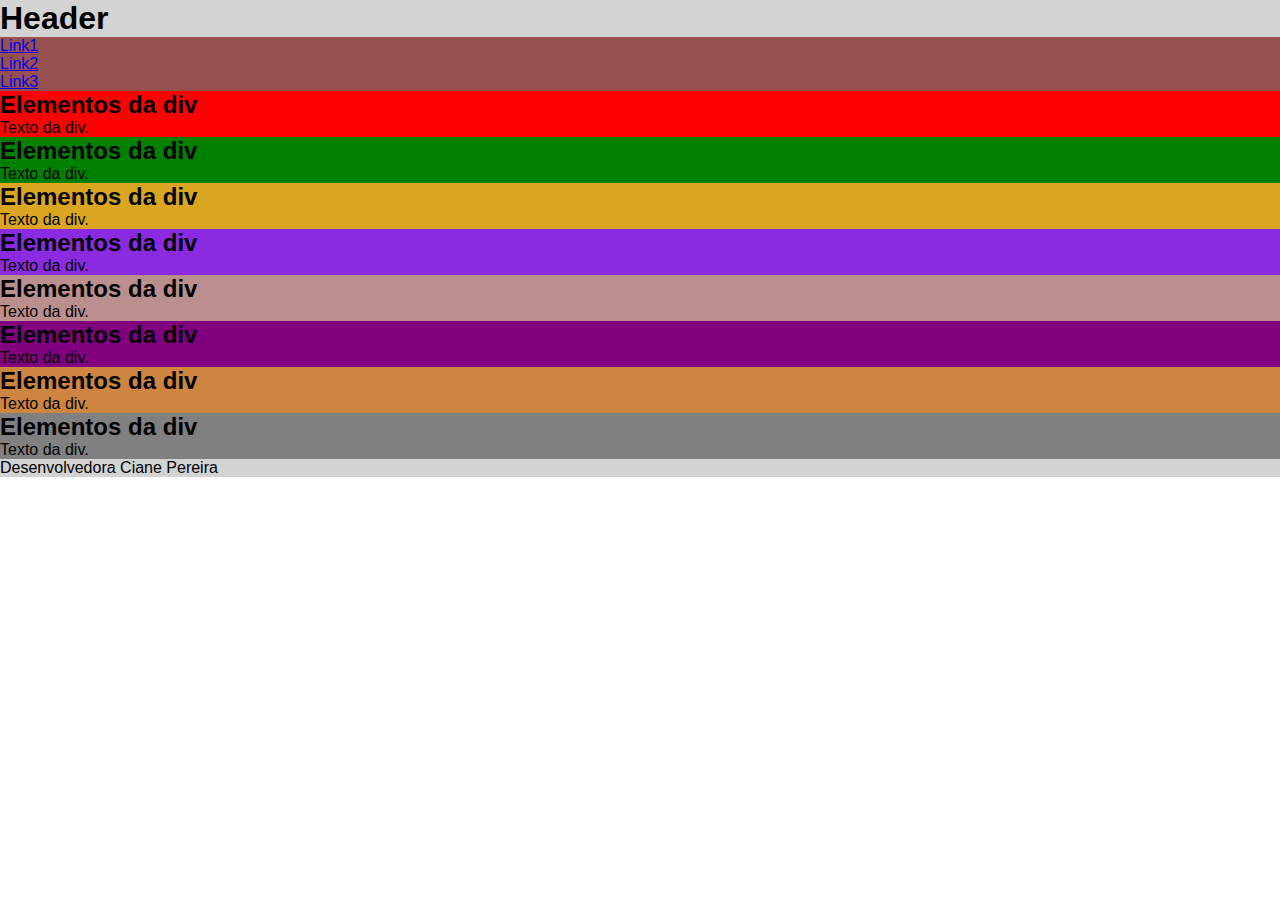
==== teste2/index.html @ 7017807d "Htmlcss" ====
<!DOCTYPE html>
<html lang="pt-bt">
<head>
    <meta charset="UTF-8">
    <meta http-equiv="X-UA-Compatible" content="IE=edge">
    <meta name="viewport" content="width=device-width, initial-scale=1.0">
    <title>teste2HtmlCss</title>
    <link rel="stylesheet" href="./stilo.css">
    
</head>
<body>
    <classe div ="container">
    <div class="header"><h1>Header</h1>
    <div class=" barraNavegacao">
        <ul>
            <li> <a  href =" # ">Link1</a></li>
            <li> <a  href =" # ">Link2</a></li>
            <li> <a  href =" # ">Link3</a></li> 
        </ul>
        
    </div>

    <div class="div1">
        <h2>Elementos da div</h2>
        <p>Texto da div.</p>
      </div>

      <div class="div2">
        <h2>Elementos da div</h2>
        <p>Texto da div.</p>
      </div>

      <div class="div3">
        <h2>Elementos da div</h2>
        <p>Texto da div.</p>
      </div>

      <div class="div4">
        <h2>Elementos da div</h2>
        <p>Texto da div.</p>
      </div>

      <div class="div5">
        <h2>Elementos da div</h2>
        <p>Texto da div.</p>
      </div>

      <div class="div6">
        <h2>Elementos da div</h2>
        <p>Texto da div.</p>
      </div>

      <div class="div7">
        <h2>Elementos da div</h2>
        <p>Texto da div.</p>
      </div>

      <div class="div8">
        <h2>Elementos da div</h2>
        <p>Texto da div.</p>
      </div>

      <footer>Desenvolvedora Ciane Pereira<footer>

      
    </div> 

</body>
</html>
---- teste2/stilo.css ----
*{
    font-family: Verdana, Geneva, Tahoma, sans-serif;
    margin: 0;
    padding: 0;
}

body{
    width: 100vw;
    height: 100vh;
}
ul{
    list-style-type: none;
    width: 100%;
    height: 100%;
    background-color: rgb(150, 80, 80);
}



.container{
    width: 100vw;
    height: 100vw;
    background-color: black

    display:grid;
    grid-template-areas:"a b c" 
                        "d e f" 
                        "g h i";
    grid-template-rows: 10% 75% 15%;
    grid-template-columns: 15% 70%;
    gap: 1vh;
    justify-content:center;
}

.header{
    background-color: lightgray;
    grid-area: a;
    gap: 2vh;
}

.div1{
    background-color:red;
    grid-area: b;
 
}

.div2{
    background-color:green;
    grid-area: c;

}

.div3{
    background-color:goldenrod;
    grid-area: d;

}

.div4{
    background-color:blueviolet;
    grid-area: e;

}

.div5{
    background-color:rosybrown;
    grid-area: f;

}

.div6{
    background-color:purple;
    grid-area: g;

}

.div7{
    background-color:peru;
    grid-area: h;

}

.div8{
    background-color:grey;
    grid-area: i;

}

.footer{
    background-color:brown;
    grid-area: j;

}
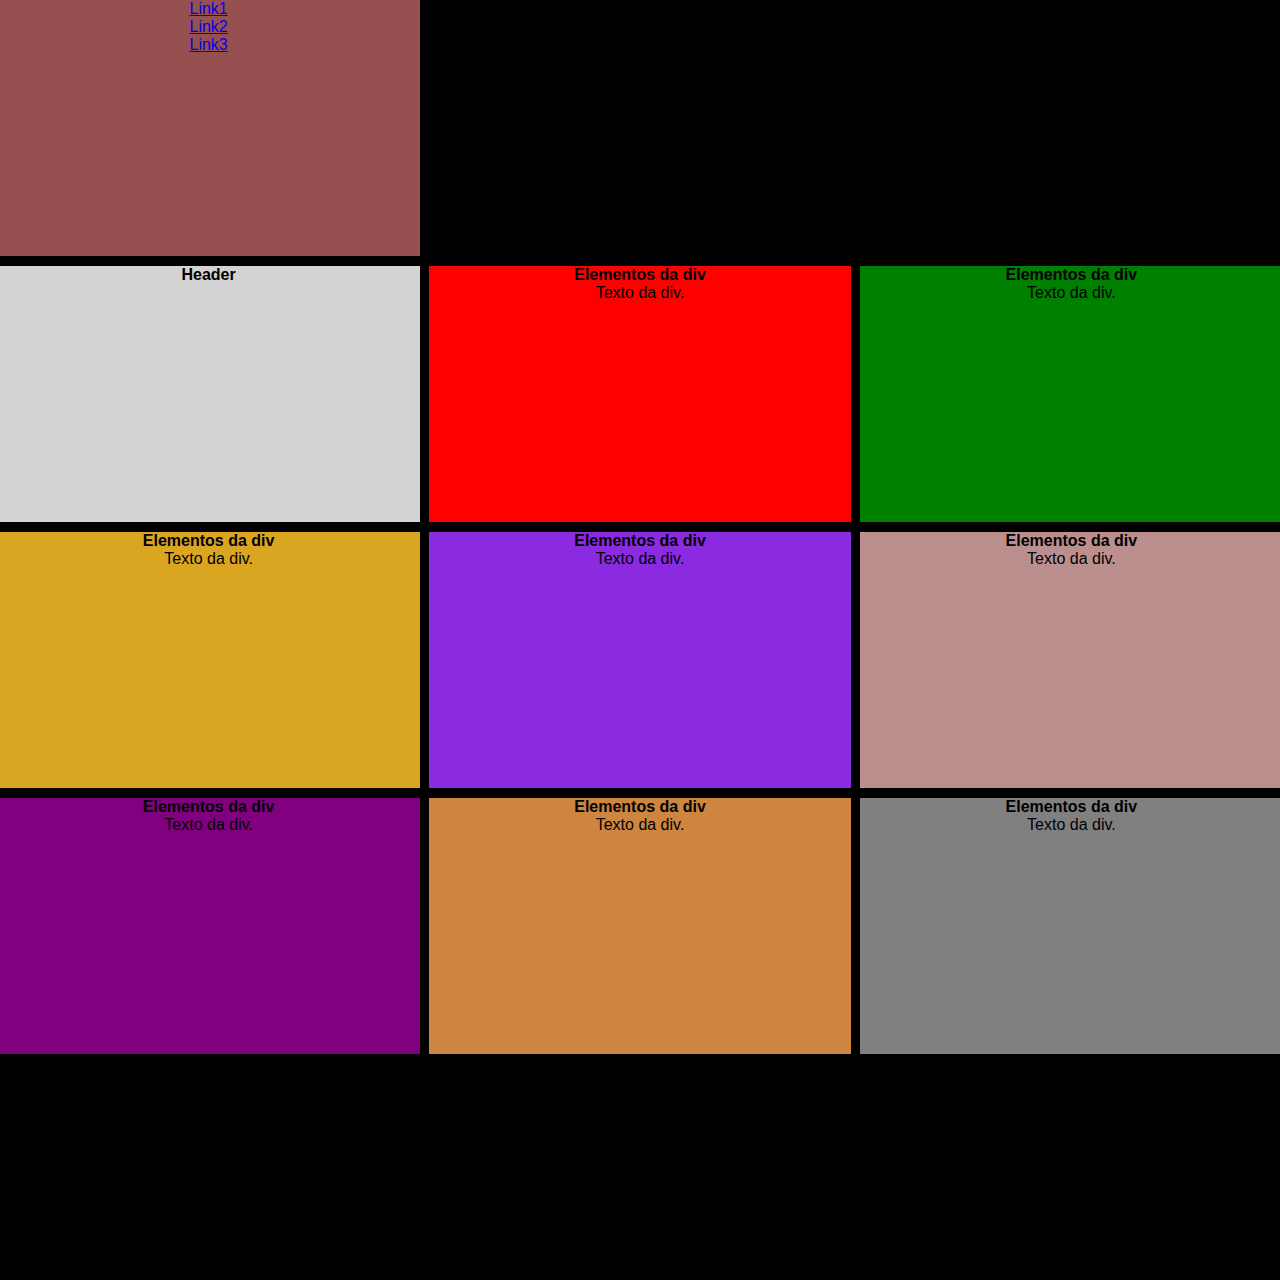
==== commit 288c6ba6: "teste3" ====
--- a/teste2/index.html
+++ b/teste2/index.html
@@ -9,8 +9,10 @@
     
 </head>
 <body>
-    <classe div ="container">
+    <div class="container">
     <div class="header"><h1>Header</h1>
+        </div>
+
     <div class=" barraNavegacao">
         <ul>
             <li> <a  href =" # ">Link1</a></li>
--- a/teste2/stilo.css
+++ b/teste2/stilo.css
@@ -2,6 +2,8 @@
     font-family: Verdana, Geneva, Tahoma, sans-serif;
     margin: 0;
     padding: 0;
+    font-size: medium;
+    text-align: center;
 }
 
 body{
@@ -20,22 +22,30 @@
 .container{
     width: 100vw;
     height: 100vw;
-    background-color: black
+    background-color: black;
 
     display:grid;
-    grid-template-areas:"a b c" 
+    grid-template-areas:"barra barra barra"
+                        "a b c" 
                         "d e f" 
                         "g h i";
-    grid-template-rows: 10% 75% 15%;
-    grid-template-columns: 15% 70%;
+
+    grid-template-rows:  20% 20% 20% 20%;
+    grid-template-columns: 33% 33% 33%;
     gap: 1vh;
     justify-content:center;
+    row-gap: 10px;
+}
+
+barraNavegacao{
+    grid-area: barra;
+    
 }
 
 .header{
     background-color: lightgray;
     grid-area: a;
-    gap: 2vh;
+    gap: 1vh;
 }
 
 .div1{
